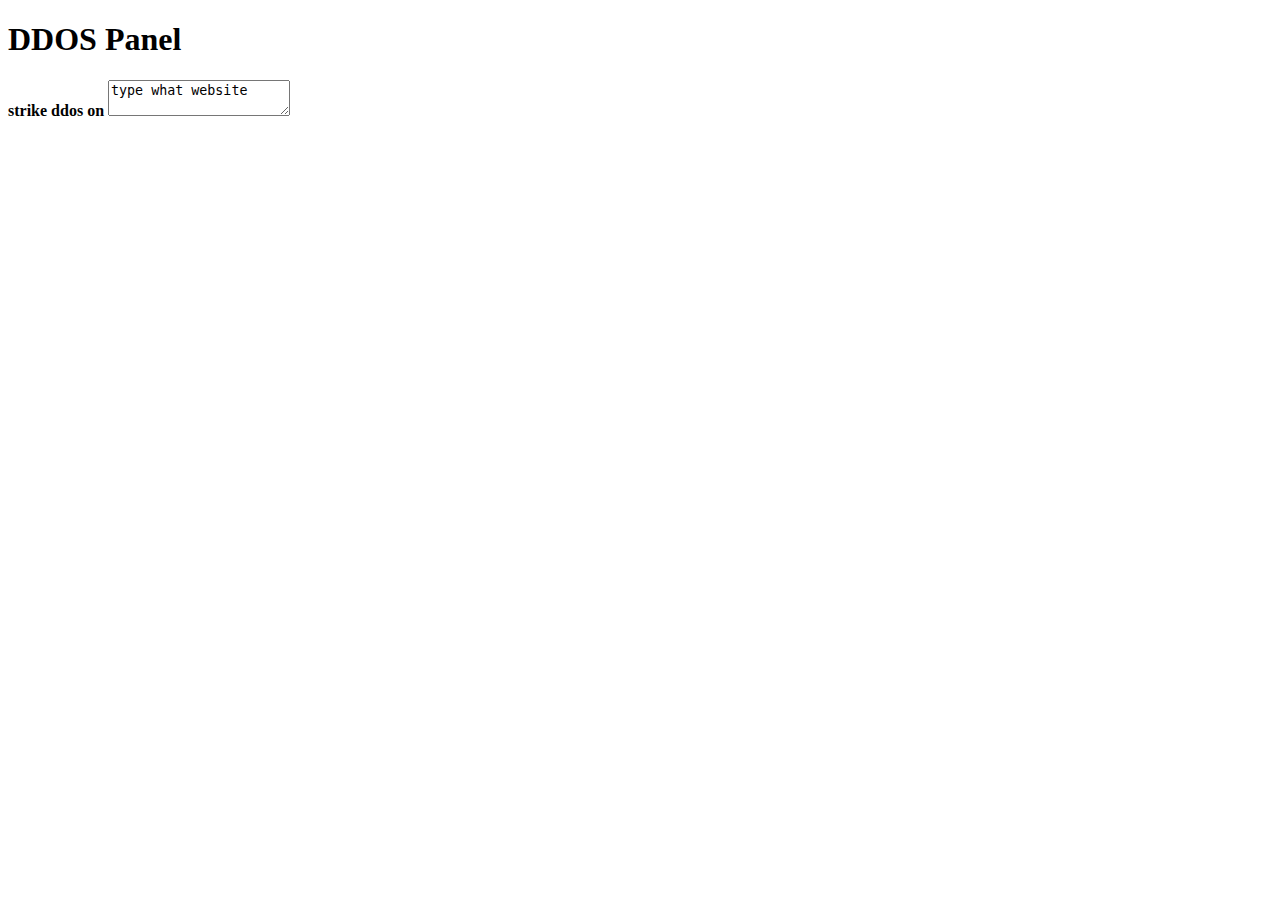
==== ddosattack.html @ ec35a67e "e" ====
<!DOCTYPE html>
<html lang="en">
<head>
    <meta charset="UTF-8">
    <meta name="viewport" content="width=device-width, initial-scale=1.0">
    <title>DDOS</title>
</head>
<body>
    <h1>DDOS Panel</h1>
    <b>strike ddos on</b>
    <textarea>type what website</textarea>
</body>
</html>
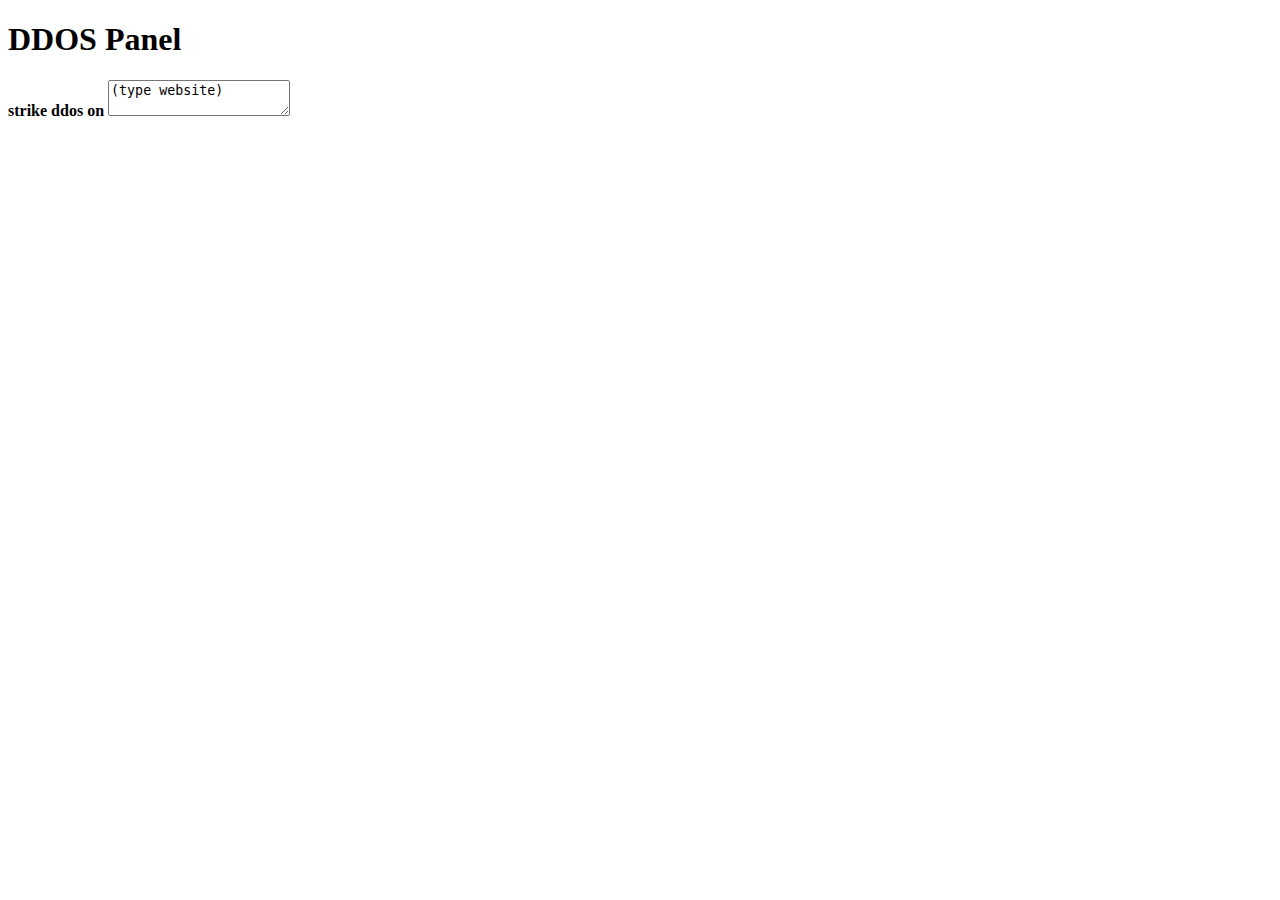
==== commit 9313d41b: "upd" ====
--- a/ddosattack.html
+++ b/ddosattack.html
@@ -8,6 +8,6 @@
 <body>
     <h1>DDOS Panel</h1>
     <b>strike ddos on</b>
-    <textarea>type what website</textarea>
+    <textarea>(type website)</textarea>
 </body>
 </html>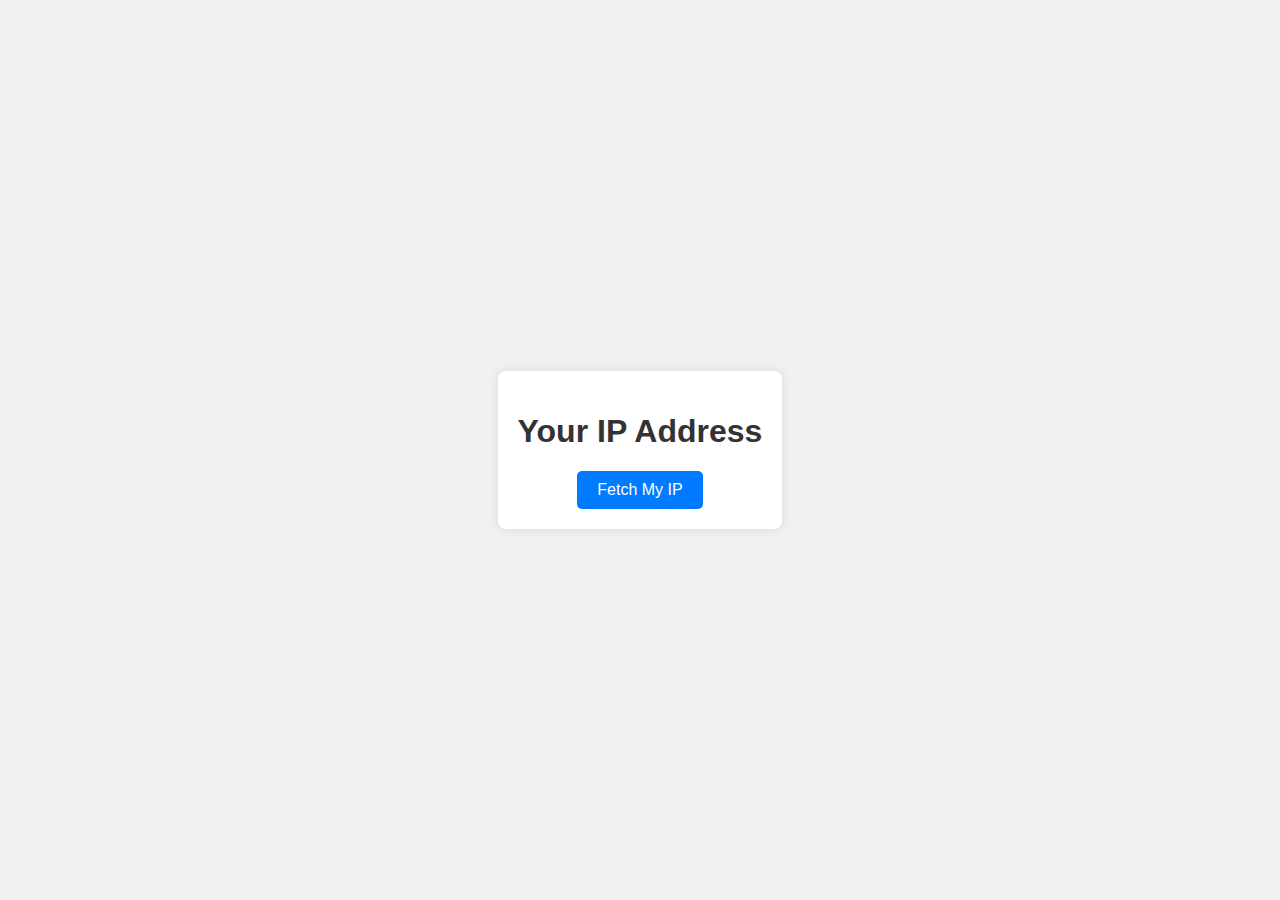
==== commit b9be1857: "upd" ====
--- a/ddosattack.html
+++ b/ddosattack.html
@@ -3,11 +3,15 @@
 <head>
     <meta charset="UTF-8">
     <meta name="viewport" content="width=device-width, initial-scale=1.0">
-    <title>DDOS</title>
+    <title>IP Address Reveal</title>
+    <link rel="stylesheet" href="style.css">
 </head>
 <body>
-    <h1>DDOS Panel</h1>
-    <b>strike ddos on</b>
-    <textarea>(type website)</textarea>
+    <div class="container">
+        <h1>Your IP Address</h1>
+        <p id="ip"></p>
+        <button id="fetchIpButton">Fetch My IP</button>
+    </div>
+    <script src="script.js"></script>
 </body>
 </html>--- a/style.css
+++ b/style.css
@@ -0,0 +1,35 @@
+body {
+  font-family: Arial, sans-serif;
+  background-color: #f0f0f0;
+  display: flex;
+  justify-content: center;
+  align-items: center;
+  height: 100vh;
+  margin: 0;
+}
+
+.container {
+  text-align: center;
+  background: white;
+  padding: 20px;
+  border-radius: 8px;
+  box-shadow: 0 0 10px rgba(0, 0, 0, 0.1);
+}
+
+h1 {
+  color: #333;
+}
+
+button {
+  padding: 10px 20px;
+  font-size: 16px;
+  cursor: pointer;
+  border: none;
+  border-radius: 5px;
+  background-color: #007BFF;
+  color: white;
+}
+
+button:hover {
+  background-color: #0056b3;
+}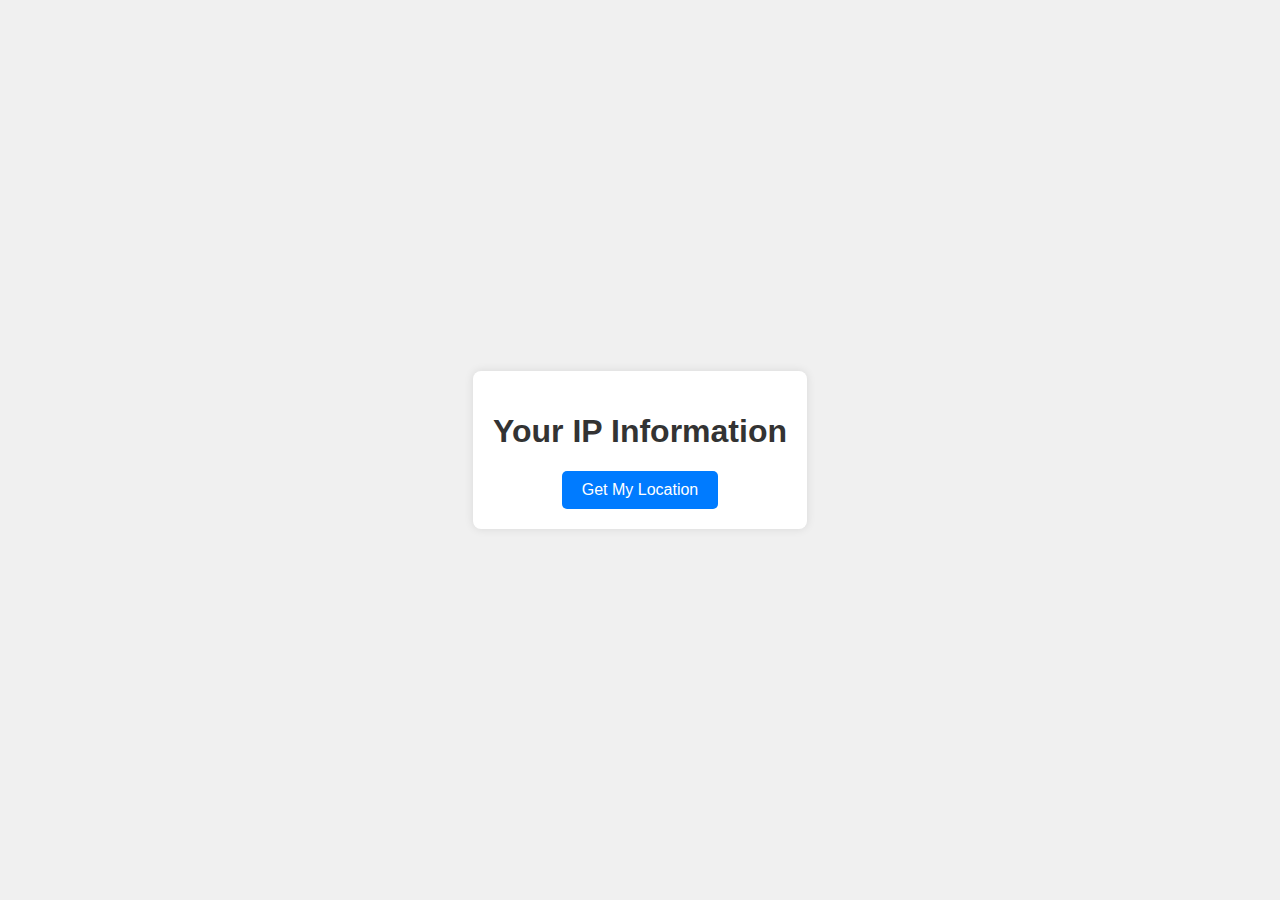
==== commit cc36f1ec: "e" ====
--- a/ddosattack.html
+++ b/ddosattack.html
@@ -3,14 +3,16 @@
 <head>
     <meta charset="UTF-8">
     <meta name="viewport" content="width=device-width, initial-scale=1.0">
-    <title>IP Address Reveal</title>
+    <title>IP Address and Location Info</title>
     <link rel="stylesheet" href="style.css">
 </head>
 <body>
     <div class="container">
-        <h1>Your IP Address</h1>
+        <h1>Your IP Information</h1>
         <p id="ip"></p>
-        <button id="fetchIpButton">Fetch My IP</button>
+        <p id="location"></p>
+        <p id="coordinates"></p>
+        <button id="fetchIpButton">Get My Location</button>
     </div>
     <script src="script.js"></script>
 </body>
--- a/style.css
+++ b/style.css
@@ -32,4 +32,8 @@
 
 button:hover {
   background-color: #0056b3;
+}
+
+p {
+  margin: 10px 0;
 }